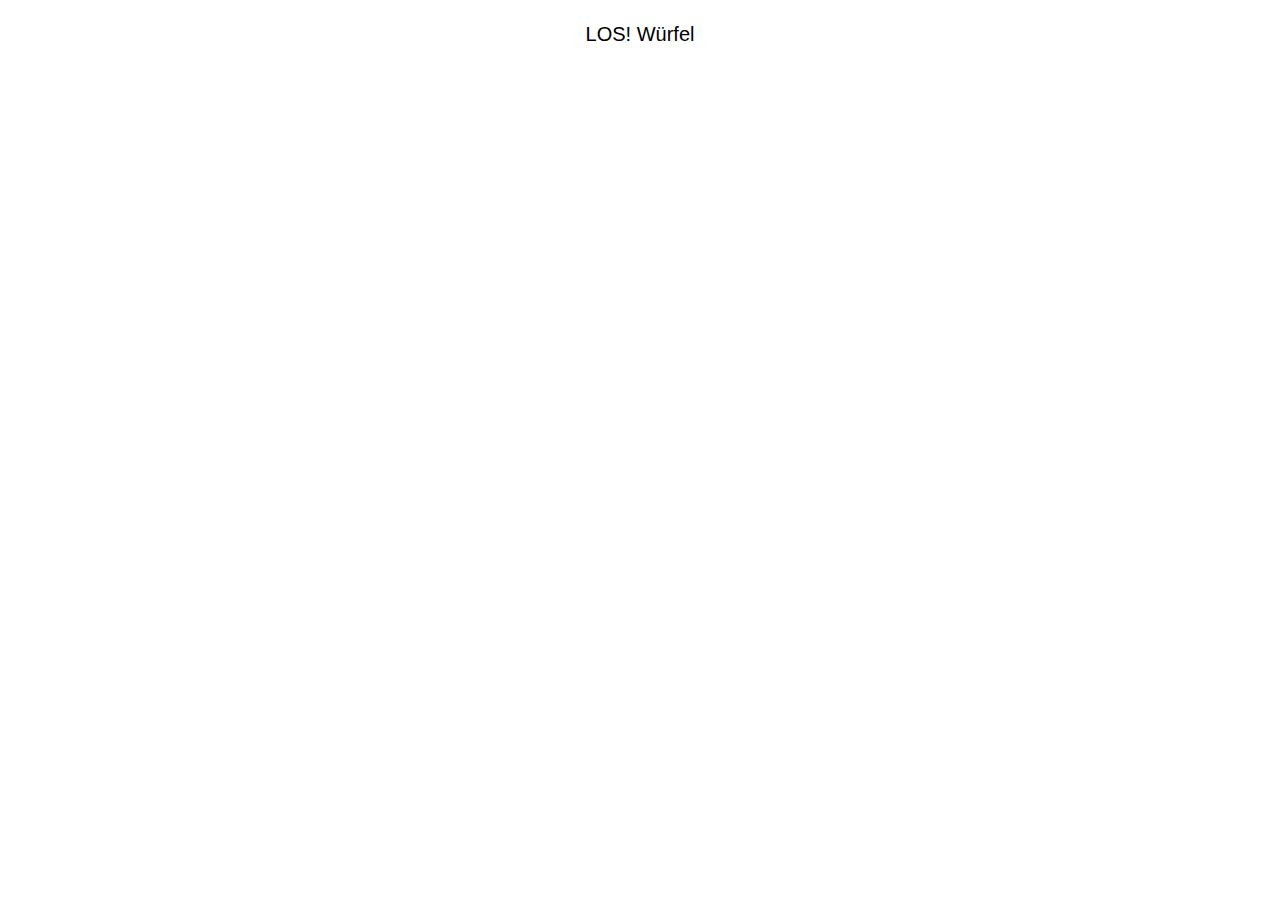
==== index.html @ e7510f20 "Add files via upload" ====
<!DOCTYPE html>

<html>

	<head>
		<title>Startseite</title>
		<meta charset="utf-8">
		<link rel="stylesheet" href="css/style.css">
	</head>

	<body>
		<br>
		LOS!
		<a href="wuerfel.html" title="wuerfel" >Würfel</a>
	</body>

</html>
---- css/style.css ----
﻿/* Allgemeine Style-Einstellungen (HTML, Body) */

html,body{
  font-family: Arial, Helvetica, sans-serif;
  position: fixed;
  width: 100%;
  height: 100%;
  overflow: hidden;
  margin:0;
  padding:0;
  background: #ffffff;
  color: #000000;
  font-size:20px;
  text-align: center;
}

a {
  color: #000000;
  text-decoration: none;
}


/* Startseite */
.option-button{
  width: 60vw;
  margin: 42vh 20vw;
  padding: 2vw 0;
  border: 0.75vw solid #000000;
  box-sizing: border-box;
  border-radius: 1.5vw;
  font-size: 4vw;
}

.option-button:active{
  background: #000000;
  color:#ffffff;
}


/* Seiteninhalt */
#main-content{
  position: relative;
  float: left;
  clear: left;
  width: 100vw;
  height: 100vh;
  margin: 0;
}


/* Würfel-Style */
.dice{
  display:inline-block;
  width: 80vw;
  height: 80vw;
  margin: 10vw;
  box-sizing: border-box;
  border:0;
  border-radius: 5vw;
  background: #000000;
  color:#F79300;
  font-size: 68vw;
}


/* Würfelbutton (unten) */
#controls{
  position: absolute;
  bottom: 0;
  width: 100vw;
  height:auto;
  margin: 0;
  padding: 4vw 0;
  background: #000000;
}

.rollButton{
  float: left;
  width:45vw;
  height:15vw;
  margin: 0 27.5vw;
  padding-top: 3vw;
  background: #F791E3;
  border: 0.75vw solid #F79300;
  box-sizing: border-box;
  border-radius: 1.5vw;
  font-size:9vw;
  line-height: 9vw;
}
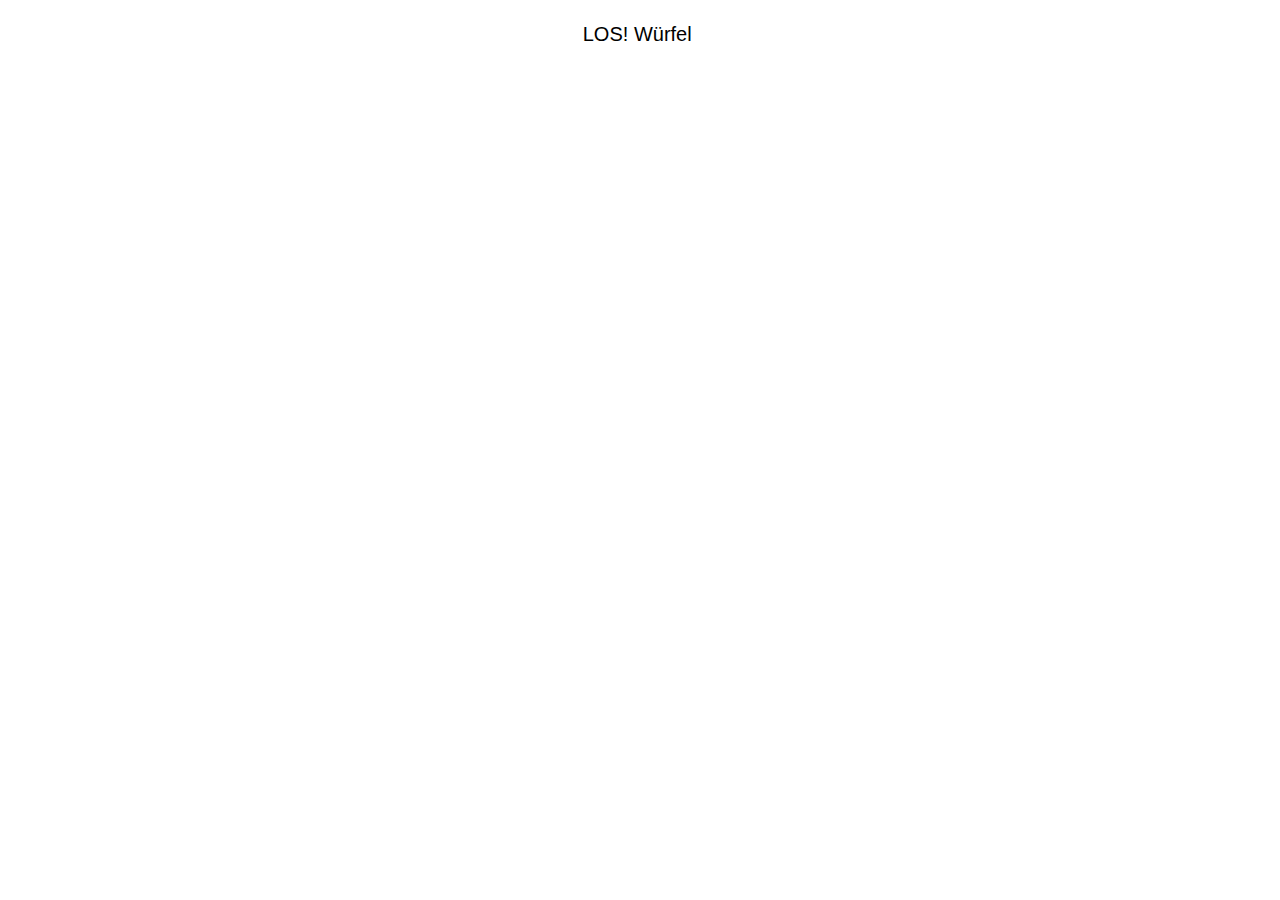
==== commit edc31321: "Add files via upload" ====
--- a/index.html
+++ b/index.html
@@ -12,6 +12,7 @@
 		<br>
 		LOS!
 		<a href="wuerfel.html" title="wuerfel" >Würfel</a>
+		<img scr="logo.png">
 	</body>
 
 </html>